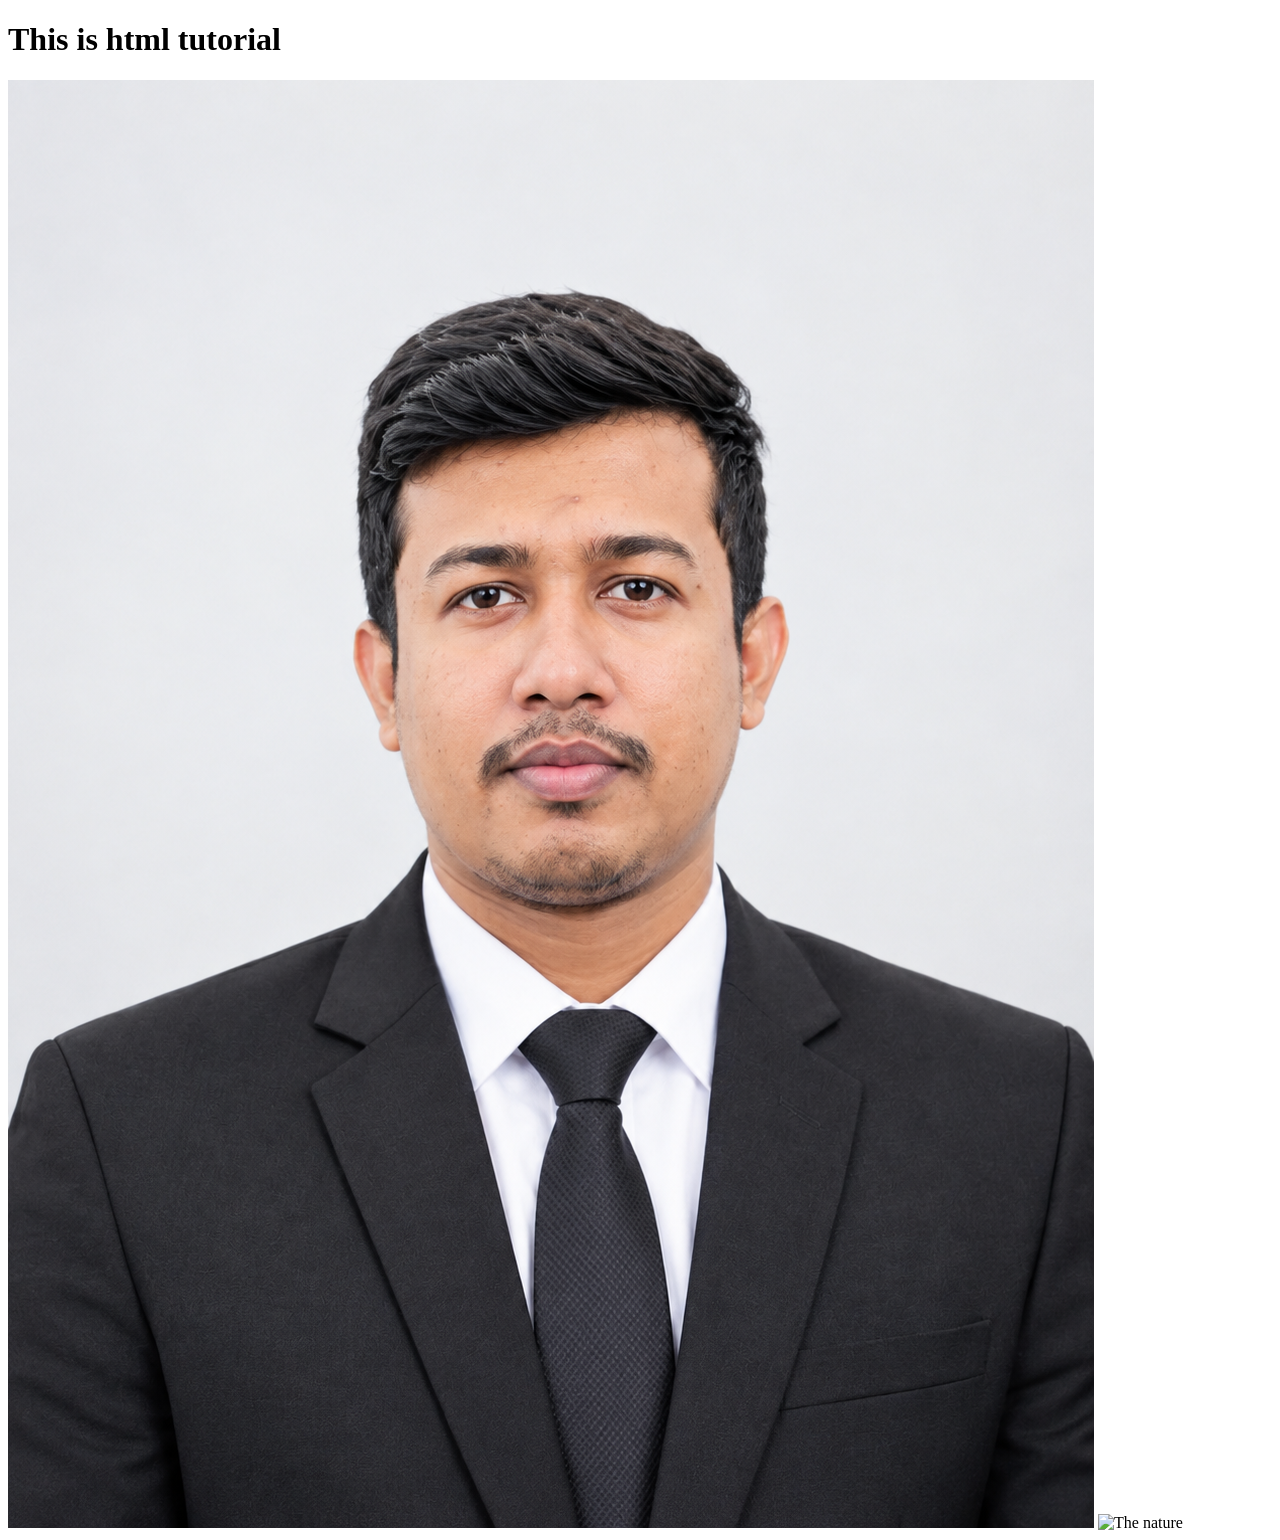
==== html-and-css/HTML/index.html @ 6e6664e3 "Realative and Absolute path" ====
<!DOCTYPE html>
<html lang="en">
<head>
    <meta charset="UTF-8">
    <meta name="viewport" content="width=device-width, initial-scale=1.0">
    <title>HTMl Practice</title>
</head>
<body>
    <h1>This is html tutorial</h1>
    <!-- Ralative path -->
     <img src="images/final formal image.png" alt="Personal picture">
     <!-- Absolute path -->
    <img src="https://i0.wp.com/picjumbo.com/wp-content/uploads/morning-fog-beautiful-nature-scenery-free-photo.jpg?w=1500&quality=50" alt="The nature" width="300px">
</body>
</html>
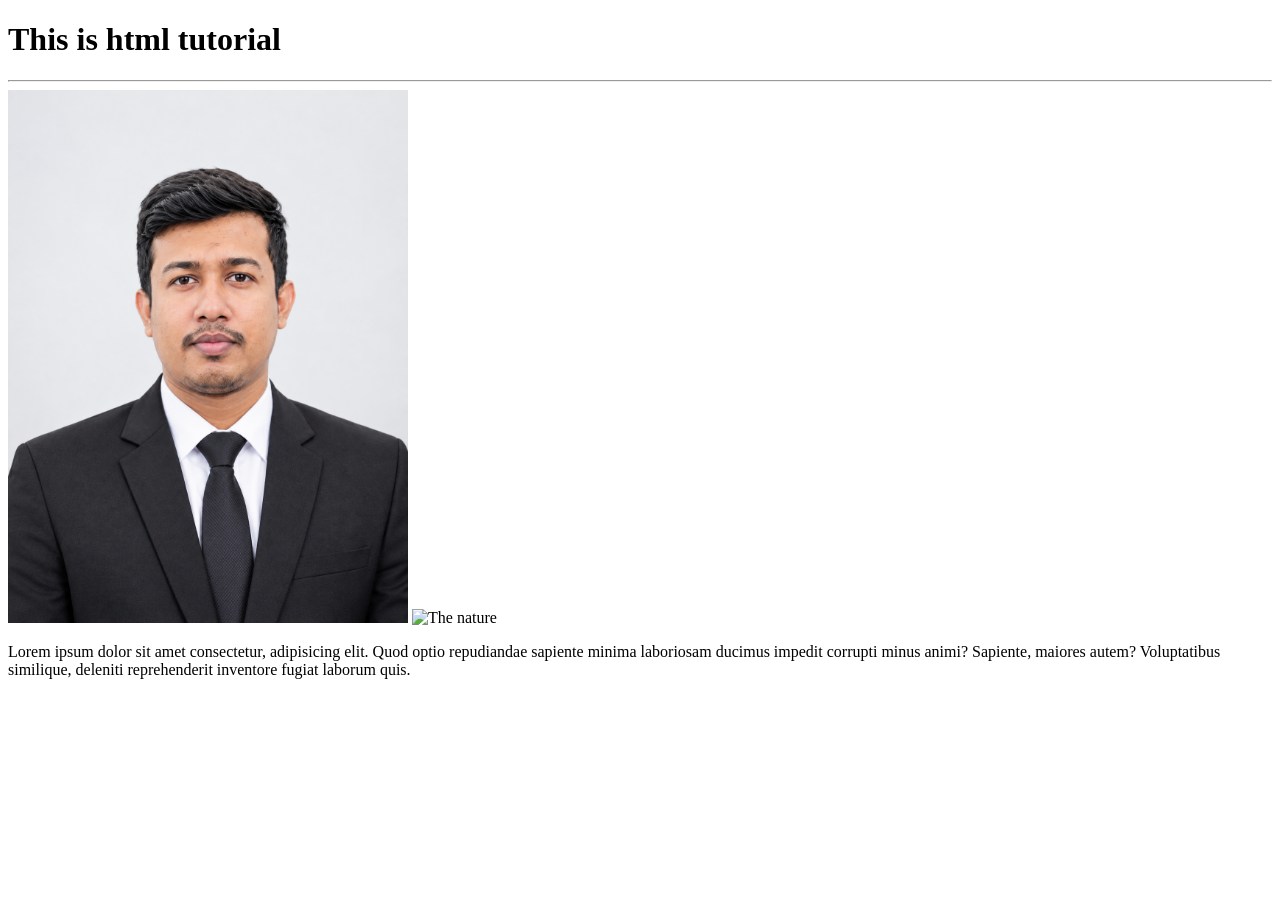
==== commit c2241bdf: "add <hr> tag and  <p> tag" ====
--- a/html-and-css/HTML/index.html
+++ b/html-and-css/HTML/index.html
@@ -7,9 +7,11 @@
 </head>
 <body>
     <h1>This is html tutorial</h1>
+    <hr>
     <!-- Ralative path -->
-     <img src="images/final formal image.png" alt="Personal picture">
+     <img src="images/final formal image.png" alt="Personal picture" width="400px">
      <!-- Absolute path -->
     <img src="https://i0.wp.com/picjumbo.com/wp-content/uploads/morning-fog-beautiful-nature-scenery-free-photo.jpg?w=1500&quality=50" alt="The nature" width="300px">
+    <p>Lorem ipsum dolor sit amet consectetur, adipisicing elit. Quod optio repudiandae sapiente minima laboriosam ducimus impedit corrupti minus animi? Sapiente, maiores autem? Voluptatibus similique, deleniti reprehenderit inventore fugiat laborum quis.</p>
 </body>
 </html>
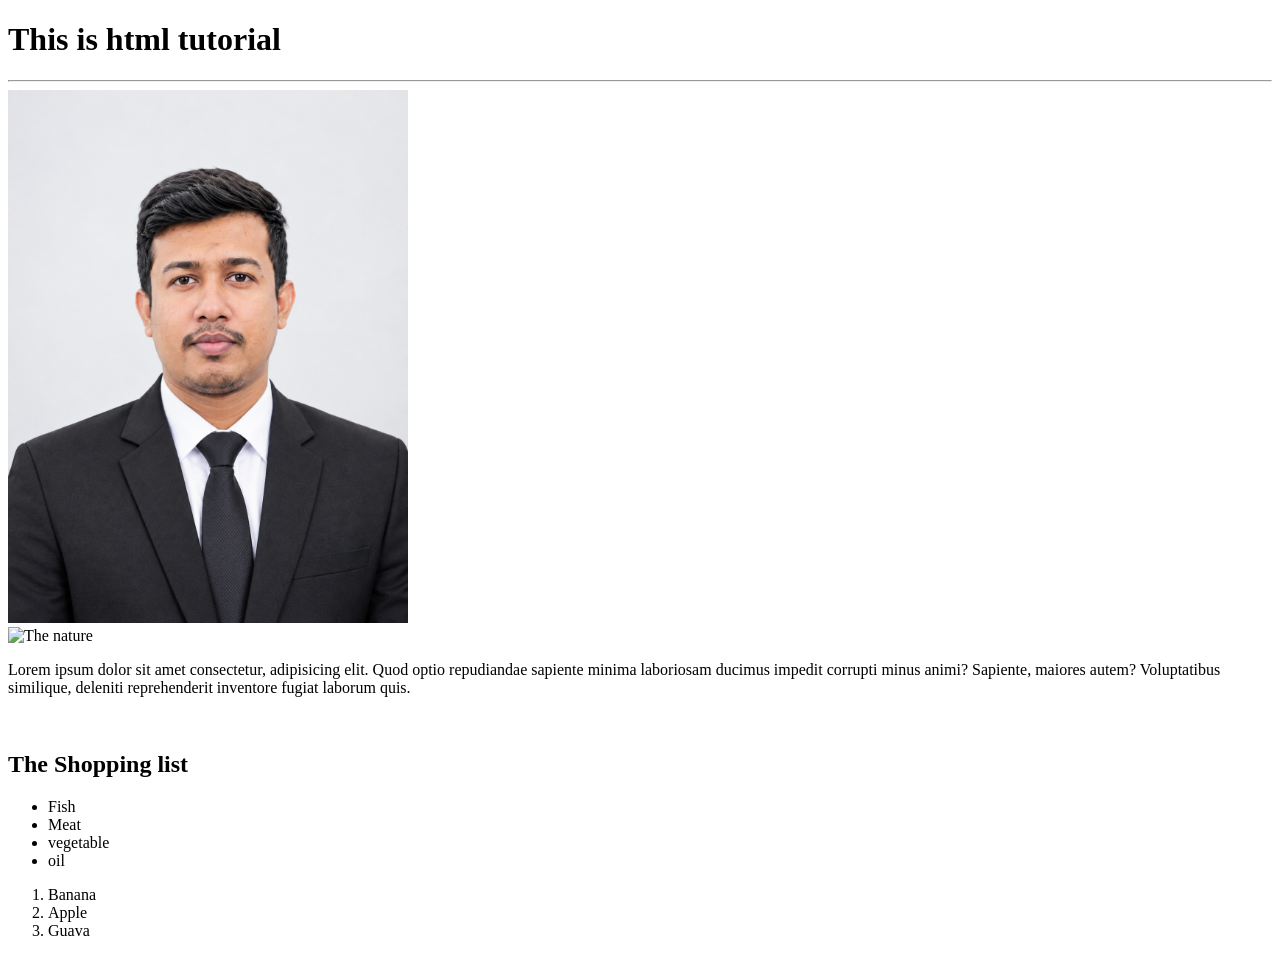
==== commit 43a847d2: "<br> tag and order and unorder list" ====
--- a/html-and-css/HTML/index.html
+++ b/html-and-css/HTML/index.html
@@ -10,8 +10,24 @@
     <hr>
     <!-- Ralative path -->
      <img src="images/final formal image.png" alt="Personal picture" width="400px">
+     <br>
      <!-- Absolute path -->
     <img src="https://i0.wp.com/picjumbo.com/wp-content/uploads/morning-fog-beautiful-nature-scenery-free-photo.jpg?w=1500&quality=50" alt="The nature" width="300px">
+    <br>
     <p>Lorem ipsum dolor sit amet consectetur, adipisicing elit. Quod optio repudiandae sapiente minima laboriosam ducimus impedit corrupti minus animi? Sapiente, maiores autem? Voluptatibus similique, deleniti reprehenderit inventore fugiat laborum quis.</p>
+    <br>
+    <h2>The Shopping list</h2>
+    <ul>
+        <li>Fish </li>
+        <li>Meat</li>
+        <li>vegetable</li>
+        <li>oil</li>
+    </ul>
+
+    <Ol>
+        <li>Banana</li>
+        <li>Apple</li>
+        <li>Guava</li>
+    </Ol>
 </body>
 </html>
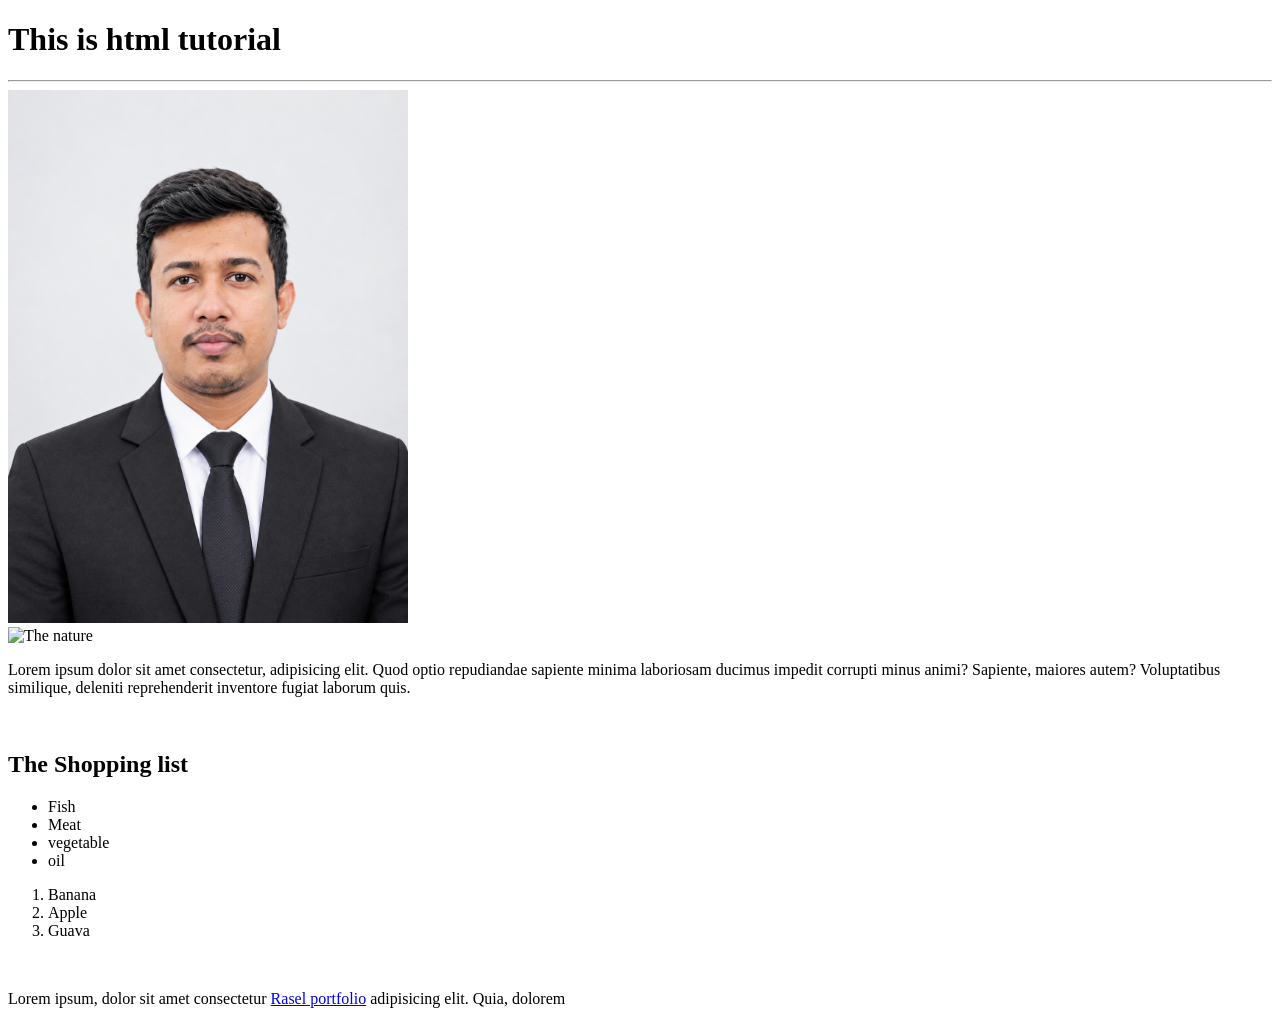
==== commit d070531b: "add anchor tag" ====
--- a/html-and-css/HTML/index.html
+++ b/html-and-css/HTML/index.html
@@ -29,5 +29,7 @@
         <li>Apple</li>
         <li>Guava</li>
     </Ol>
+    <br>
+    <p>Lorem ipsum, dolor sit amet consectetur <a href="https://raselhoosainportfolio.netlify.app/" target="_blank">Rasel portfolio</a> adipisicing elit. Quia, dolorem </p>
 </body>
 </html>
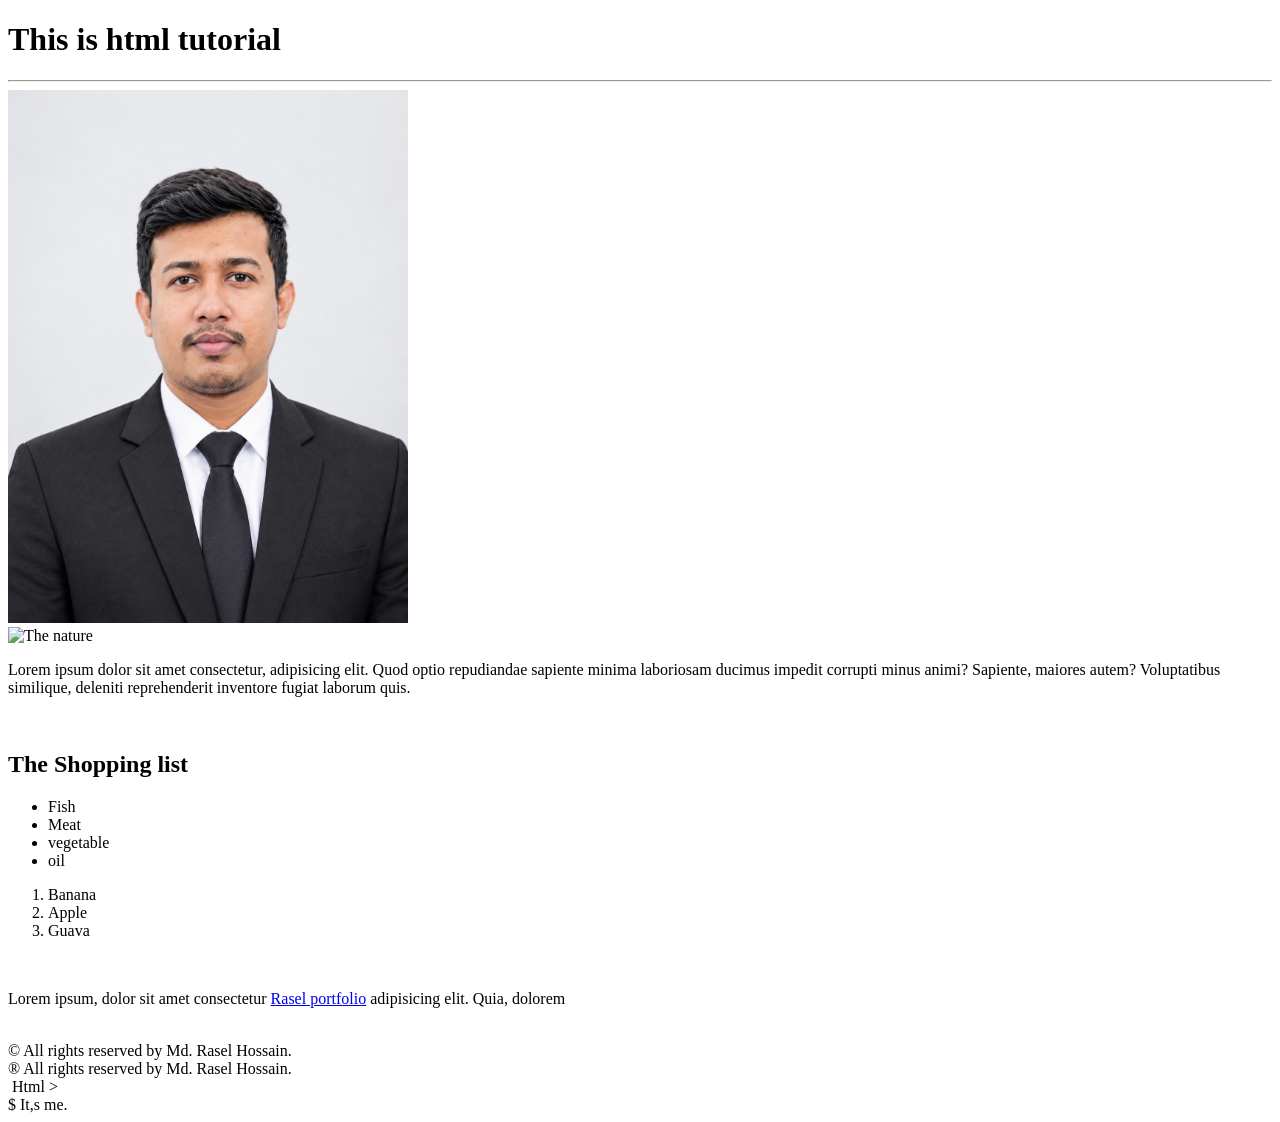
==== commit 7dc714b6: "add different kind of Entity" ====
--- a/html-and-css/HTML/index.html
+++ b/html-and-css/HTML/index.html
@@ -31,5 +31,10 @@
     </Ol>
     <br>
     <p>Lorem ipsum, dolor sit amet consectetur <a href="https://raselhoosainportfolio.netlify.app/" target="_blank">Rasel portfolio</a> adipisicing elit. Quia, dolorem </p>
+    <br>
+    &copy; All rights reserved by Md. Rasel Hossain. <br>
+    &reg; All rights reserved by Md. Rasel Hossain. <br>
+    &it; Html &gt; <br>
+    &dollar; It,s me.
 </body>
 </html>
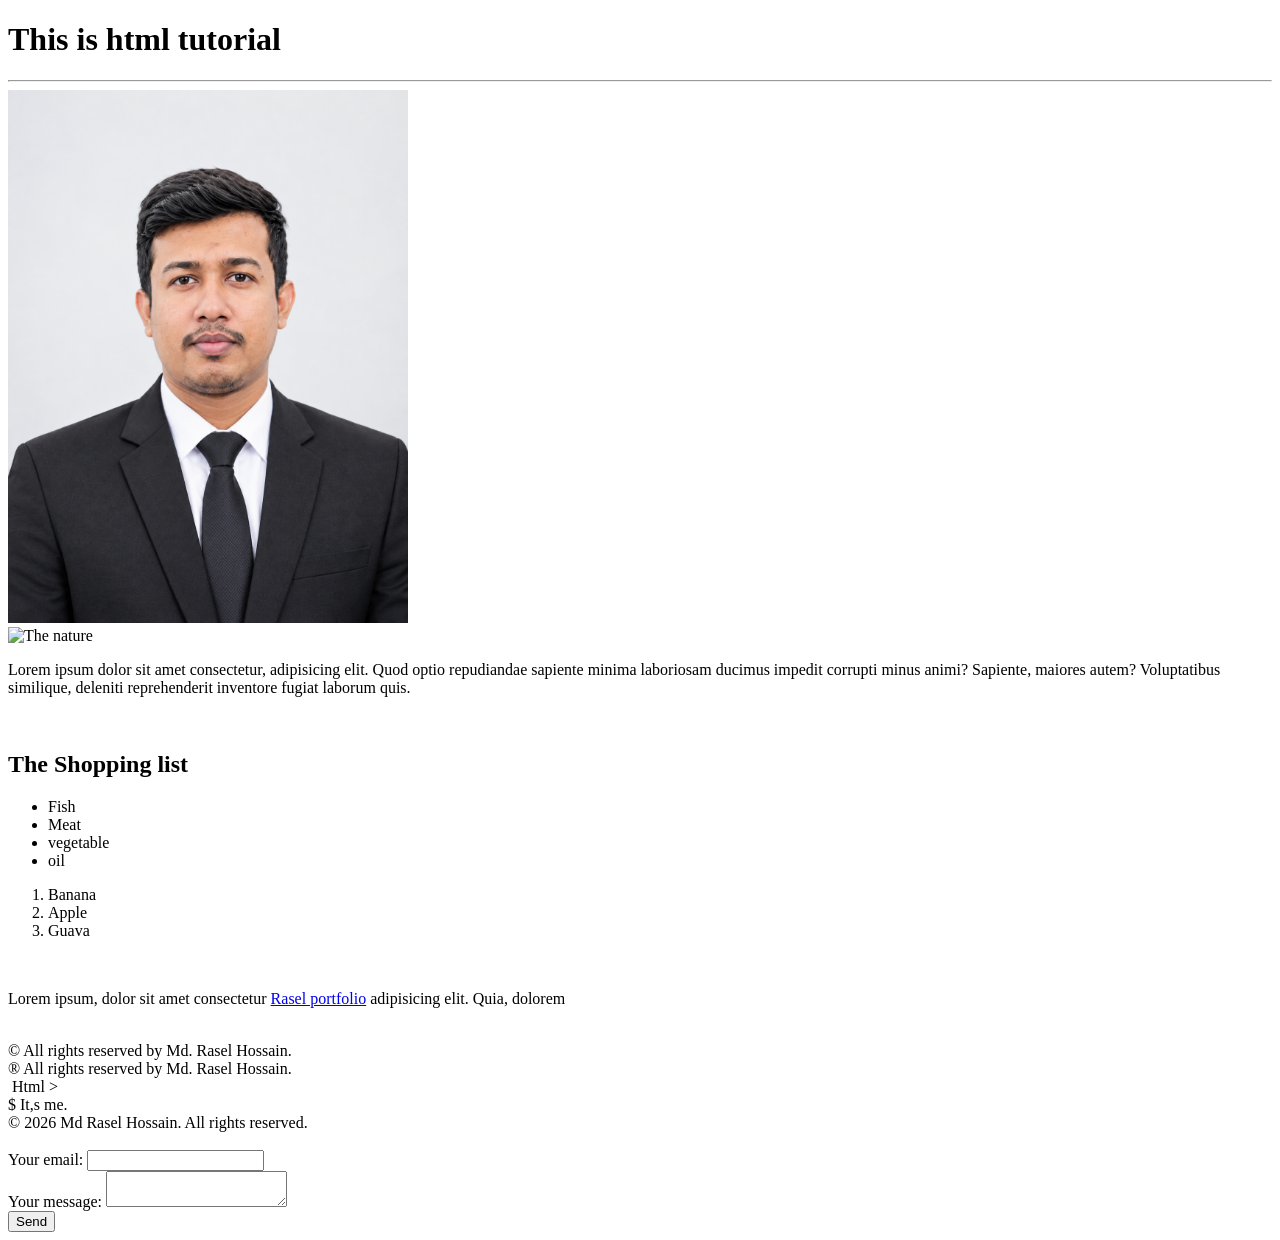
==== commit 6934174a: "add from section using formspree" ====
--- a/html-and-css/HTML/index.html
+++ b/html-and-css/HTML/index.html
@@ -36,5 +36,26 @@
     &reg; All rights reserved by Md. Rasel Hossain. <br>
     &it; Html &gt; <br>
     &dollar; It,s me.
+    <br>
+    &copy; 2026 Md Rasel Hossain. All rights reserved.
+    <br> <br>
+    <form
+  action="https://formspree.io/f/xyekngzz"
+  method="POST"
+>
+  <label>
+    Your email:
+    <input type="email" name="email">
+  </label>
+  <br>
+  <label>
+    Your message:
+    <textarea name="message"></textarea>
+  </label>
+  <br>
+  <!-- your other form fields go here -->
+  <button type="submit">Send</button>
+</form>
+
 </body>
 </html>
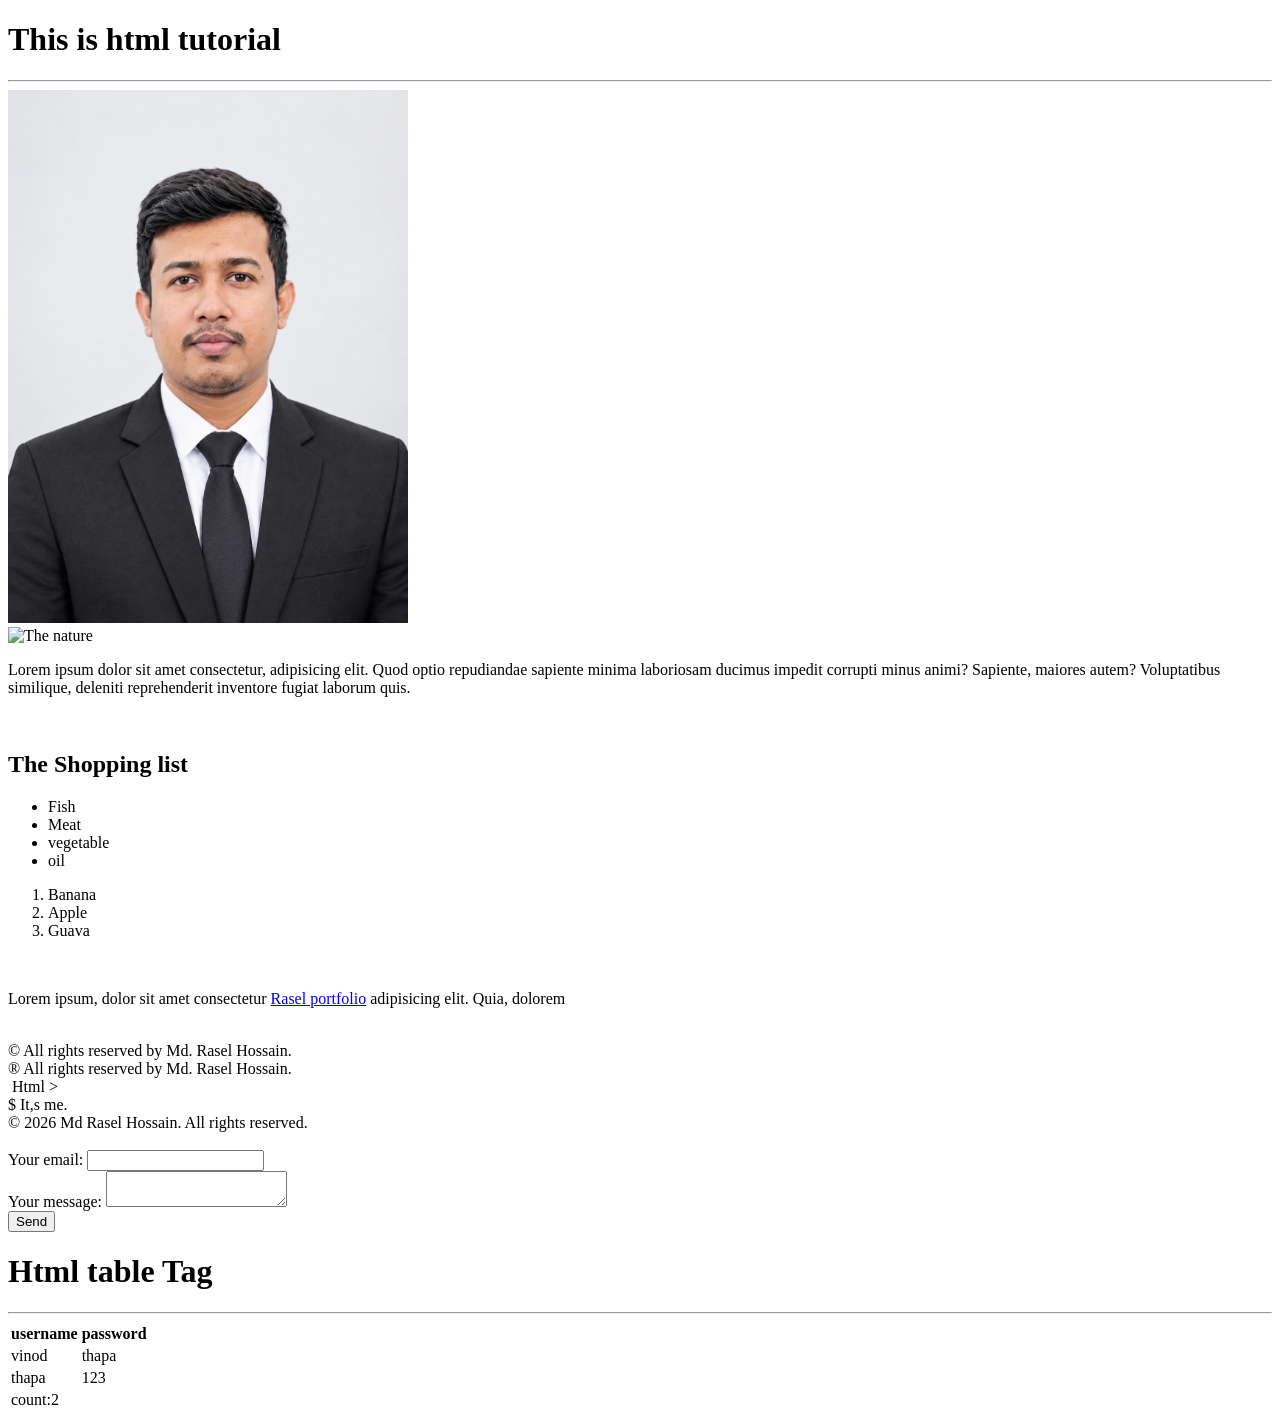
==== commit 5401f709: "add table tag" ====
--- a/html-and-css/HTML/index.html
+++ b/html-and-css/HTML/index.html
@@ -39,6 +39,9 @@
     <br>
     &copy; 2026 Md Rasel Hossain. All rights reserved.
     <br> <br>
+
+ <!-- form section -->
+
     <form
   action="https://formspree.io/f/xyekngzz"
   method="POST"
@@ -53,9 +56,38 @@
     <textarea name="message"></textarea>
   </label>
   <br>
-  <!-- your other form fields go here -->
   <button type="submit">Send</button>
 </form>
 
+
+
+<!-- table section -->
+
+ <h1>Html table Tag</h1>
+ <hr>
+    <table>
+      <thead>
+        <tr>
+          <th>username</th>
+          <th>password</th>
+        </tr>
+      </thead>
+      <tbody>
+        <tr>
+          <td>vinod</td>
+          <td>thapa</td>
+        </tr>
+        <tr>
+          <td>thapa</td>
+          <td>123</td>
+        </tr>
+      </tbody>
+      <tfoot>
+        <tr>
+          <td colspan="2">count:2</td>
+        </tr>
+      </tfoot>
+    </table>
+
 </body>
 </html>
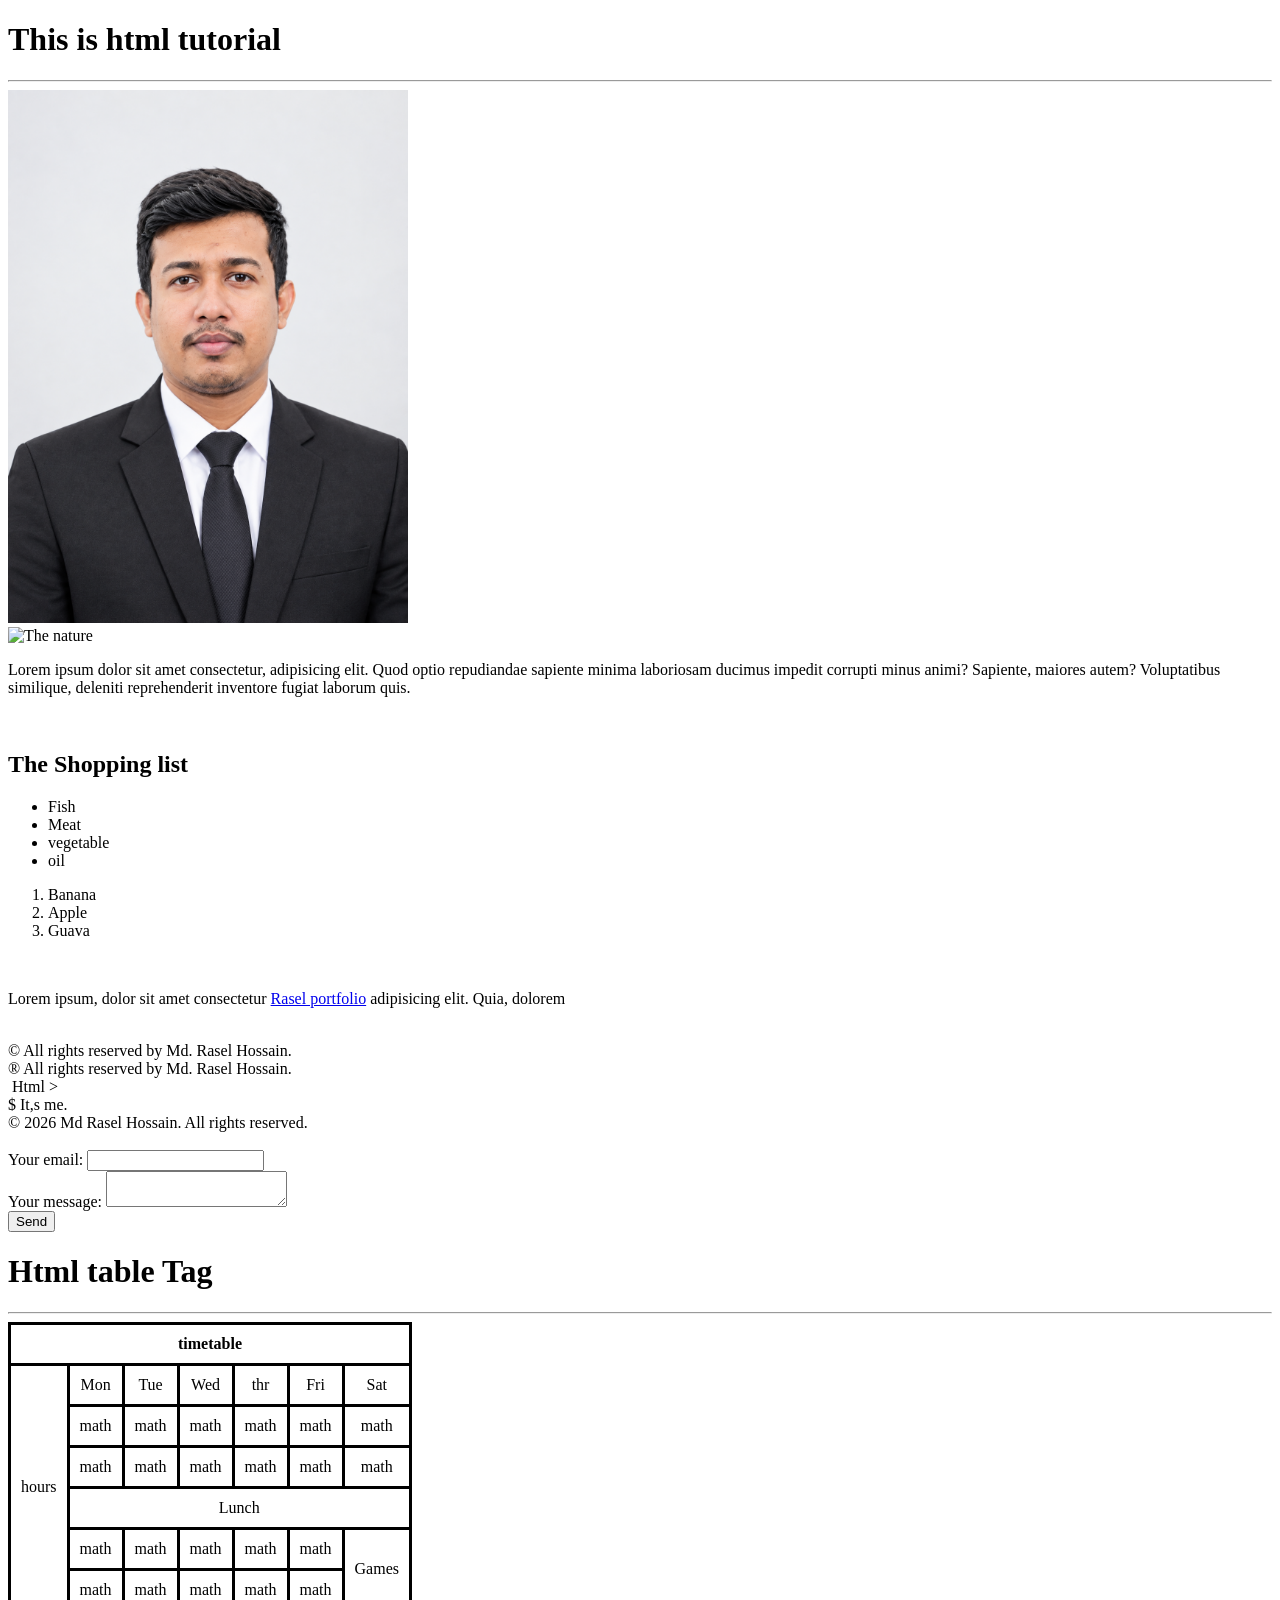
==== commit 7aad2e48: "add table tag final vesion" ====
--- a/html-and-css/HTML/index.html
+++ b/html-and-css/HTML/index.html
@@ -4,6 +4,19 @@
     <meta charset="UTF-8">
     <meta name="viewport" content="width=device-width, initial-scale=1.0">
     <title>HTMl Practice</title>
+    <style>
+        table {
+        text-align: center;
+        border: 1px solid #000;
+        border-collapse: collapse;
+      }
+      tr,
+      td,
+      th {
+        border: 3px solid #000;
+        padding: 10px;
+      }
+    </style>
 </head>
 <body>
     <h1>This is html tutorial</h1>
@@ -65,7 +78,7 @@
 
  <h1>Html table Tag</h1>
  <hr>
-    <table>
+   <!-- <table>
       <thead>
         <tr>
           <th>username</th>
@@ -87,6 +100,61 @@
           <td colspan="2">count:2</td>
         </tr>
       </tfoot>
+    </table>  -->
+
+
+    <!-- Using another example -->
+     <table>
+      <thead>
+        <tr>
+          <th colspan="7">timetable</th>
+        </tr>
+      </thead>
+      <tbody>
+        <tr>
+          <td rowspan="6">hours</td>
+          <td>Mon</td>
+          <td>Tue</td>
+          <td>Wed</td>
+          <td>thr</td>
+          <td>Fri</td>
+          <td>Sat</td>
+        </tr>
+        <tr>
+          <td>math</td>
+          <td>math</td>
+          <td>math</td>
+          <td>math</td>
+          <td>math</td>
+          <td>math</td>
+        </tr>
+        <tr>
+          <td>math</td>
+          <td>math</td>
+          <td>math</td>
+          <td>math</td>
+          <td>math</td>
+          <td>math</td>
+        </tr>
+        <tr>
+          <td colspan="6">Lunch</td>
+        </tr>
+        <tr>
+          <td>math</td>
+          <td>math</td>
+          <td>math</td>
+          <td>math</td>
+          <td>math</td>
+          <td rowspan="2">Games</td>
+        </tr>
+        <tr>
+          <td>math</td>
+          <td>math</td>
+          <td>math</td>
+          <td>math</td>
+          <td>math</td>
+        </tr>
+      </tbody>
     </table>
 
 </body>
